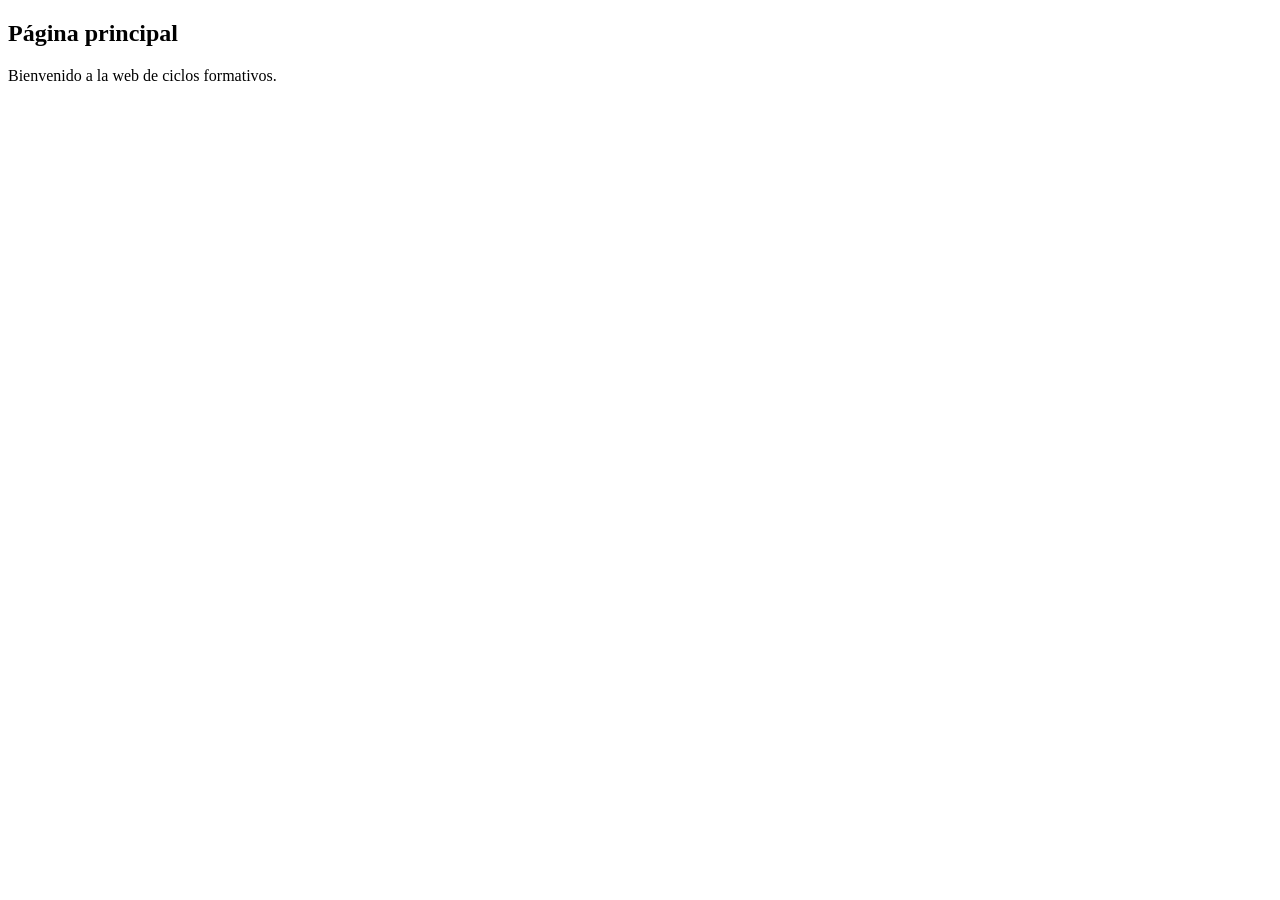
==== SpringBoot/src/main/resources/templates/index.html @ b2172586 "SpringBoot" ====
<!DOCTYPE html>
<html xmlns:th="http://www.thymeleaf.org" th:replace="layout :: layout(~{::section})">

<section>
    <h1>Página principal</h1>
    <p>Bienvenido a la web de ciclos formativos.</p>
</section>
</html>
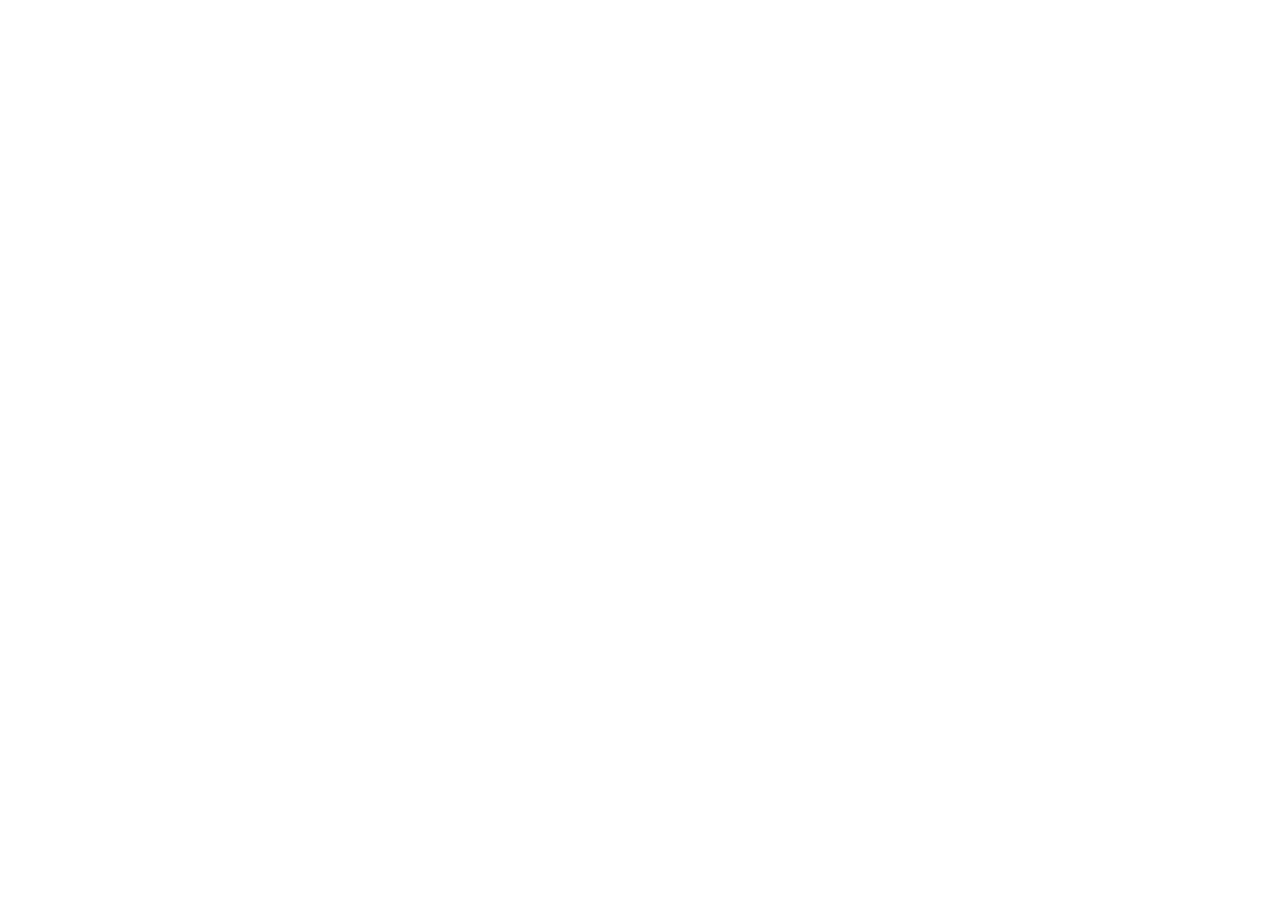
==== commit c106bc46: "springboot" ====
--- a/SpringBoot/src/main/resources/templates/index.html
+++ b/SpringBoot/src/main/resources/templates/index.html
@@ -1,8 +1,18 @@
 <!DOCTYPE html>
-<html xmlns:th="http://www.thymeleaf.org" th:replace="layout :: layout(~{::section})">
+<html xmlns:th="http://www.thymeleaf.org">
+<head>
+    <meta charset="UTF-8">
+    <title th:text="${title}">Mi Web</title>
 
-<section>
-    <h1>Página principal</h1>
-    <p>Bienvenido a la web de ciclos formativos.</p>
-</section>
+    <!-- Bootstrap -->
+    <link href="https://cdn.jsdelivr.net/npm/bootstrap@5.3.3/dist/css/bootstrap.min.css" rel="stylesheet">
+</head>
+<body>
+    <div th:replace="~{fragments/navbar :: menu}"></div>
+    <div th:replace="~{fragments/inicio :: inicio}"></div>
+
+    <!-- Bootstrap JS -->
+    <script src="https://cdn.jsdelivr.net/npm/bootstrap@5.3.3/dist/js/bootstrap.bundle.min.js"></script>
+
+</body>
 </html>
